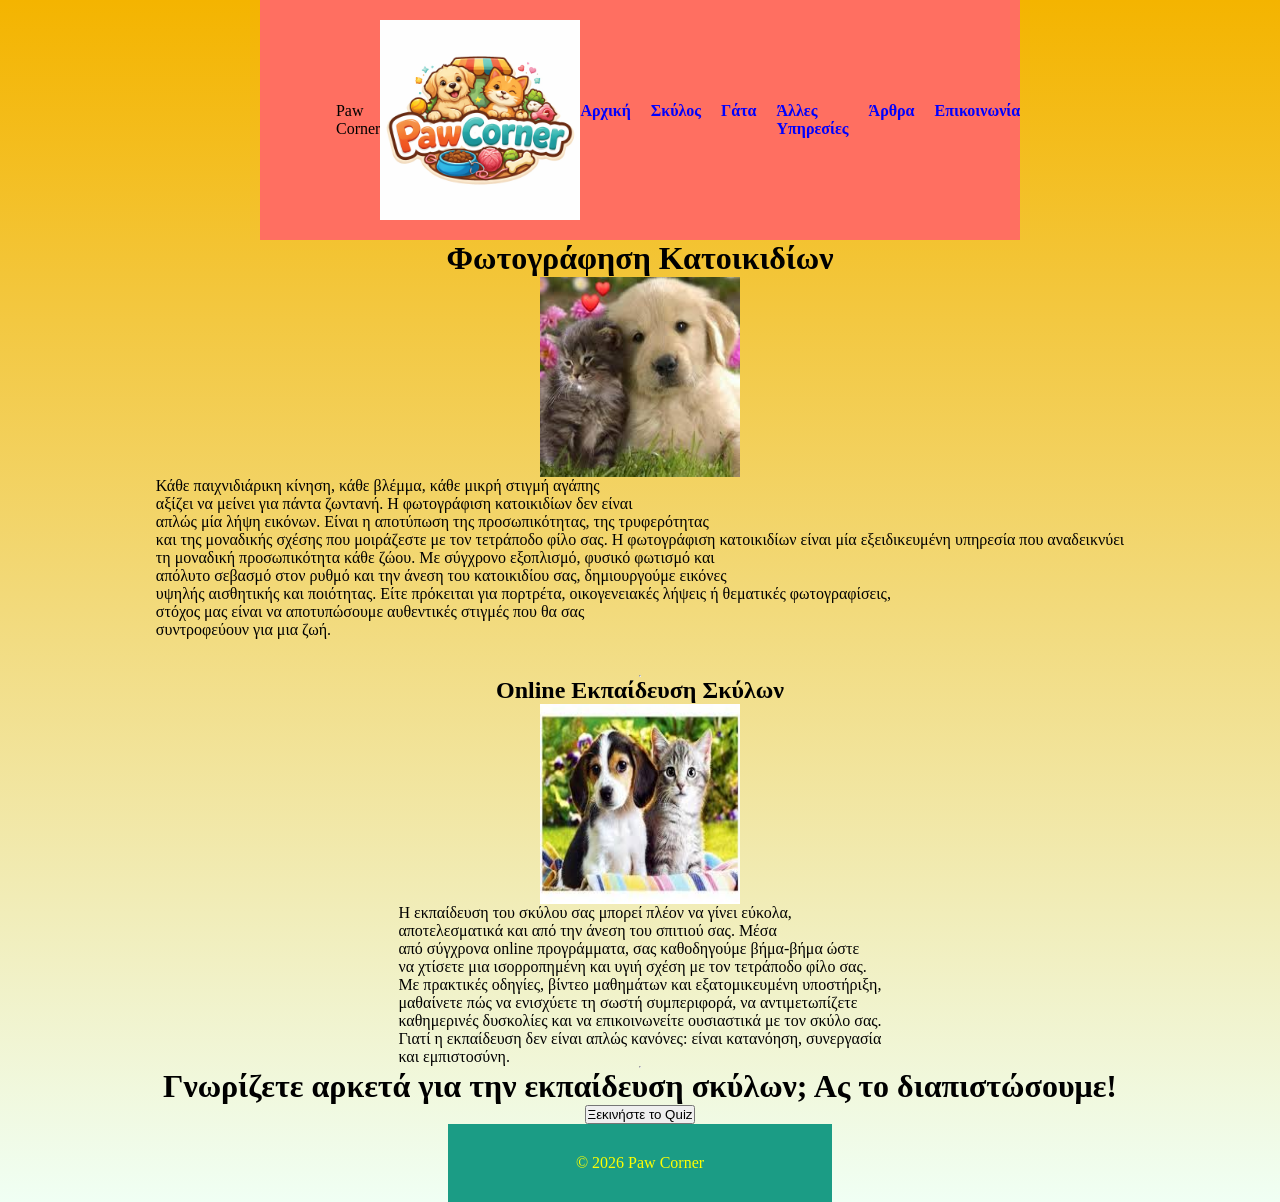
==== alles_ypiresies.html @ a90860eb "Add files via upload" ====
<!DOCTYPE html>
<html lang="el">
<head>
<title> Άλλες Υπηρεσίες </title>
<meta charset="UTF-8">
<link rel="stylesheet" href="style.css">
</head>
<body class="alles_ypiresies-page">
<header>
<nav>
<div class="logo"> Paw Corner </div>
<img src="pawcorner.jpg"width="200" height="200">

<ul>
<li> <a href="index.html"> Αρχική </a> </li>
<li> <a href="skylos.html"> Σκύλος </a> </li>
<li> <a href="gata.html"> Γάτα </a> </li>
<li> <a href="alles_ypiresies.html"> Άλλες Υπηρεσίες </a> </li>
<li> <a href="arthra.html"> Άρθρα </a></li>
<li> <a href="epikinonia.html"> Επικοινωνία </a></li>
</ul>
</nav></header>
<h1> Φωτογράφηση Κατοικιδίων </h1>
<img src="skylakia_gatakia01.jpg"width="200" height="200">
<p> Κάθε παιχνιδιάρικη κίνηση, κάθε βλέμμα, κάθε μικρή στιγμή αγάπης <br>
 αξίζει να μείνει για πάντα ζωντανή. Η φωτογράφιση κατοικιδίων δεν είναι <br>
 απλώς μία λήψη εικόνων. Είναι η αποτύπωση της προσωπικότητας, της τρυφερότητας <br>
 και της μοναδικής σχέσης που μοιράζεστε με τον τετράποδο φίλο σας. 
Η  φωτογράφιση κατοικιδίων είναι μία εξειδικευμένη υπηρεσία που αναδεικνύει<br>
τη μοναδική προσωπικότητα κάθε ζώου. Με σύγχρονο εξοπλισμό, φυσικό φωτισμό και <br>
απόλυτο σεβασμό στον ρυθμό και την άνεση του κατοικιδίου σας, δημιουργούμε εικόνες<br> 
υψηλής αισθητικής και ποιότητας.
Είτε πρόκειται για πορτρέτα, οικογενειακές λήψεις ή θεματικές φωτογραφίσεις, <br>
στόχος μας είναι να αποτυπώσουμε αυθεντικές στιγμές που θα σας <br>
συντροφεύουν για μια ζωή.</p> <br> <br>
<hr> 
<h2> Online Εκπαίδευση Σκύλων </h2>
<img src="skylakia_gatakia02.jpg"width="200" height="200">
<p> Η εκπαίδευση του σκύλου σας μπορεί πλέον να γίνει εύκολα,<br>
 αποτελεσματικά και από την άνεση του σπιτιού σας. Μέσα <br>
 από σύγχρονα online προγράμματα, σας καθοδηγούμε βήμα-βήμα ώστε <br>
 να χτίσετε μια ισορροπημένη και υγιή σχέση με τον τετράποδο φίλο σας.<br>
Με πρακτικές οδηγίες, βίντεο μαθημάτων και εξατομικευμένη υποστήριξη, <br>
μαθαίνετε πώς να ενισχύετε τη σωστή συμπεριφορά, να αντιμετωπίζετε<br>
 καθημερινές δυσκολίες και να επικοινωνείτε ουσιαστικά με τον σκύλο σας.<br>
Γιατί η εκπαίδευση δεν είναι απλώς κανόνες: είναι κατανόηση, συνεργασία <br>
 και εμπιστοσύνη. </p>
 <hr>
 <h1> Γνωρίζετε αρκετά για την εκπαίδευση σκύλων; Ας το διαπιστώσουμε! </h1>
 <button onclick="startQuiz ()"> Ξεκινήστε το Quiz </button><!-- Το onclick λέει πως όταν πατηθεί το κουμπί, θα τρέξει την συνάρτηση startQuiz -->
 <script src="quiz1.js"></script>
<footer>
<p> © 2026 Paw Corner </p>
</footer>
</body>
</html>
---- style.css ----
*{
	margin:0;
	padding:0;
	box-sizing:border-box;
}

nav {
	display:flex;
	justify-content:space-between;
	align-items: center;
	padding:20px 10%;
	background-color:#FF6F61;
}

nav ul{
	list-style:none;
	display:flex;
	gap:20px;
}

nav a {
	text-decoration:none;
	color: blue;
	font-weight: bold;
}

#hero {
	height: 100vh;
	display:flex;
	justify-content:center;
	align-items:center;
	text-align:center;
	background-image:url("pawcorner.jpg");
	background-repeat: no-repeat;
	background-size: cover;
	background-position: center;
	color: #003366;
text-shadow: 2px 2px 5px rgba(0,0,0,0.3);

}

.hero-content h1{
	font-size:48px;
	margin-bottom:20px;
}

.hero-content p {
	margin-bottom:30px;
}

.skylos-page {
	background: linear-gradient(270deg, #F4B400, #87CEEB);
color: #003366;
text-shadow: 2px 2px 5px rgba(0,0,0,0.3);
}
.skylos-page ul {
text-align:center;
p:center;
}

.diatrofi_skylos-page {
background: linear-gradient(90deg, #F4B400, #87CEEB);
}
.diatrofi_skylos-page ul {
text-align:center;
p:center;
}
.voltes_skylos-page {
background: linear-gradient(0deg, #F4B400, #87CEEB);
}
.spiti_skylos-page {
background:linear-gradient(180deg, #F4B400, #87CEEB);
}
.gata-page {
background:linear-gradient(135deg,#F0FFF4, #F4B400);
}
.gata-page ul {
text-align:center;
}
.diatrofi_gata-page {
background: linear-gradient(0deg,#F4B400,#F0FFF4);
}
.diatrofi_gata-page ul {
text-align:center;
}

.ygieini_metafora-page {
  background: linear-gradient(90deg, #F4B400,#F0FFF4);
  display: flex;
  flex-direction: column;
  align-items: center;
}

.alles_ypiresies-page {
background: linear-gradient(180deg, #F4B400,#F0FFF4);
display: flex;
  flex-direction: column;
  align-items: center;
 }

.arthra-page {
background: linear-gradient(270deg, #F4B400,#F0FFF4);
display: flex;
  flex-direction: column;
  align-items: center;
 }
.epikinonia-page{
background: linear-gradient(135deg, #F4B400,#F0FFF4);

 }

footer {
	background-color: #1B9C85;
	color: yellow;
	text-align:center;
	padding: 30px 10%;
}
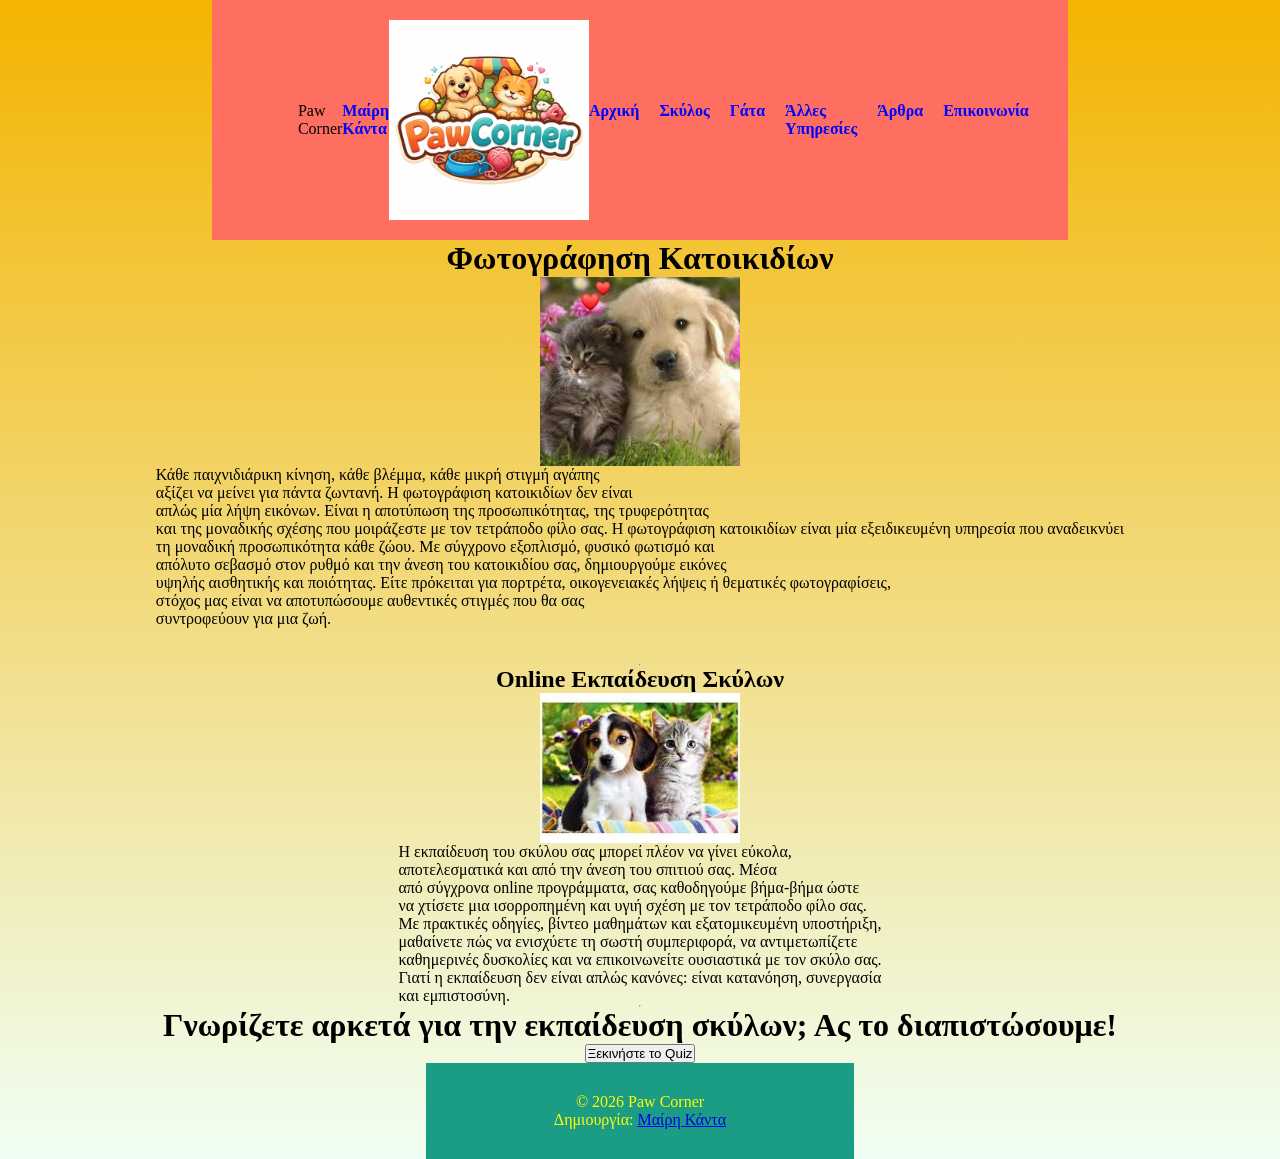
==== commit 21ffb417: "Add files via upload" ====
--- a/alles_ypiresies.html
+++ b/alles_ypiresies.html
@@ -1,57 +1,62 @@
-<!DOCTYPE html>
-<html lang="el">
-<head>
-<title> Άλλες Υπηρεσίες </title>
-<meta charset="UTF-8">
-<link rel="stylesheet" href="style.css">
-</head>
-<body class="alles_ypiresies-page">
-<header>
-<nav>
-<div class="logo"> Paw Corner </div>
-<img src="pawcorner.jpg"width="200" height="200">
-
-<ul>
-<li> <a href="index.html"> Αρχική </a> </li>
-<li> <a href="skylos.html"> Σκύλος </a> </li>
-<li> <a href="gata.html"> Γάτα </a> </li>
-<li> <a href="alles_ypiresies.html"> Άλλες Υπηρεσίες </a> </li>
-<li> <a href="arthra.html"> Άρθρα </a></li>
-<li> <a href="epikinonia.html"> Επικοινωνία </a></li>
-</ul>
-</nav></header>
-<h1> Φωτογράφηση Κατοικιδίων </h1>
-<img src="skylakia_gatakia01.jpg"width="200" height="200">
-<p> Κάθε παιχνιδιάρικη κίνηση, κάθε βλέμμα, κάθε μικρή στιγμή αγάπης <br>
- αξίζει να μείνει για πάντα ζωντανή. Η φωτογράφιση κατοικιδίων δεν είναι <br>
- απλώς μία λήψη εικόνων. Είναι η αποτύπωση της προσωπικότητας, της τρυφερότητας <br>
- και της μοναδικής σχέσης που μοιράζεστε με τον τετράποδο φίλο σας. 
-Η  φωτογράφιση κατοικιδίων είναι μία εξειδικευμένη υπηρεσία που αναδεικνύει<br>
-τη μοναδική προσωπικότητα κάθε ζώου. Με σύγχρονο εξοπλισμό, φυσικό φωτισμό και <br>
-απόλυτο σεβασμό στον ρυθμό και την άνεση του κατοικιδίου σας, δημιουργούμε εικόνες<br> 
-υψηλής αισθητικής και ποιότητας.
-Είτε πρόκειται για πορτρέτα, οικογενειακές λήψεις ή θεματικές φωτογραφίσεις, <br>
-στόχος μας είναι να αποτυπώσουμε αυθεντικές στιγμές που θα σας <br>
-συντροφεύουν για μια ζωή.</p> <br> <br>
-<hr> 
-<h2> Online Εκπαίδευση Σκύλων </h2>
-<img src="skylakia_gatakia02.jpg"width="200" height="200">
-<p> Η εκπαίδευση του σκύλου σας μπορεί πλέον να γίνει εύκολα,<br>
- αποτελεσματικά και από την άνεση του σπιτιού σας. Μέσα <br>
- από σύγχρονα online προγράμματα, σας καθοδηγούμε βήμα-βήμα ώστε <br>
- να χτίσετε μια ισορροπημένη και υγιή σχέση με τον τετράποδο φίλο σας.<br>
-Με πρακτικές οδηγίες, βίντεο μαθημάτων και εξατομικευμένη υποστήριξη, <br>
-μαθαίνετε πώς να ενισχύετε τη σωστή συμπεριφορά, να αντιμετωπίζετε<br>
- καθημερινές δυσκολίες και να επικοινωνείτε ουσιαστικά με τον σκύλο σας.<br>
-Γιατί η εκπαίδευση δεν είναι απλώς κανόνες: είναι κατανόηση, συνεργασία <br>
- και εμπιστοσύνη. </p>
- <hr>
- <h1> Γνωρίζετε αρκετά για την εκπαίδευση σκύλων; Ας το διαπιστώσουμε! </h1>
- <button onclick="startQuiz ()"> Ξεκινήστε το Quiz </button><!-- Το onclick λέει πως όταν πατηθεί το κουμπί, θα τρέξει την συνάρτηση startQuiz -->
- <script src="quiz1.js"></script>
-<footer>
-<p> © 2026 Paw Corner </p>
-</footer>
-</body>
-</html>
-
+<!DOCTYPE html>
+<html lang="el">
+<head>
+<title> Άλλες Υπηρεσίες </title>
+<meta charset="UTF-8">
+<link rel="stylesheet" href="style.css">
+</head>
+<body class="alles_ypiresies-page">
+<header>
+<nav>
+<div class="logo"> Paw Corner </div>
+     </div>
+  <div class="owner">
+    <a href="../index.html">Μαίρη Κάντα</a>
+  </div>
+<img src="pawcorner.jpg"width="200" height="200">
+
+<ul>
+<li> <a href="index.html"> Αρχική </a> </li>
+<li> <a href="skylos.html"> Σκύλος </a> </li>
+<li> <a href="gata.html"> Γάτα </a> </li>
+<li> <a href="alles_ypiresies.html"> Άλλες Υπηρεσίες </a> </li>
+<li> <a href="arthra.html"> Άρθρα </a></li>
+<li> <a href="epikinonia.html"> Επικοινωνία </a></li>
+</ul>
+</nav></header>
+<h1> Φωτογράφηση Κατοικιδίων </h1>
+<img src="skylakia_gatakia01.jpg"width="200" height="200">
+<p> Κάθε παιχνιδιάρικη κίνηση, κάθε βλέμμα, κάθε μικρή στιγμή αγάπης <br>
+ αξίζει να μείνει για πάντα ζωντανή. Η φωτογράφιση κατοικιδίων δεν είναι <br>
+ απλώς μία λήψη εικόνων. Είναι η αποτύπωση της προσωπικότητας, της τρυφερότητας <br>
+ και της μοναδικής σχέσης που μοιράζεστε με τον τετράποδο φίλο σας. 
+Η  φωτογράφιση κατοικιδίων είναι μία εξειδικευμένη υπηρεσία που αναδεικνύει<br>
+τη μοναδική προσωπικότητα κάθε ζώου. Με σύγχρονο εξοπλισμό, φυσικό φωτισμό και <br>
+απόλυτο σεβασμό στον ρυθμό και την άνεση του κατοικιδίου σας, δημιουργούμε εικόνες<br> 
+υψηλής αισθητικής και ποιότητας.
+Είτε πρόκειται για πορτρέτα, οικογενειακές λήψεις ή θεματικές φωτογραφίσεις, <br>
+στόχος μας είναι να αποτυπώσουμε αυθεντικές στιγμές που θα σας <br>
+συντροφεύουν για μια ζωή.</p> <br> <br>
+<hr> 
+<h2> Online Εκπαίδευση Σκύλων </h2>
+<img src="skylakia_gatakia02.jpg"width="200" height="200">
+<p> Η εκπαίδευση του σκύλου σας μπορεί πλέον να γίνει εύκολα,<br>
+ αποτελεσματικά και από την άνεση του σπιτιού σας. Μέσα <br>
+ από σύγχρονα online προγράμματα, σας καθοδηγούμε βήμα-βήμα ώστε <br>
+ να χτίσετε μια ισορροπημένη και υγιή σχέση με τον τετράποδο φίλο σας.<br>
+Με πρακτικές οδηγίες, βίντεο μαθημάτων και εξατομικευμένη υποστήριξη, <br>
+μαθαίνετε πώς να ενισχύετε τη σωστή συμπεριφορά, να αντιμετωπίζετε<br>
+ καθημερινές δυσκολίες και να επικοινωνείτε ουσιαστικά με τον σκύλο σας.<br>
+Γιατί η εκπαίδευση δεν είναι απλώς κανόνες: είναι κατανόηση, συνεργασία <br>
+ και εμπιστοσύνη. </p>
+ <hr>
+ <h1> Γνωρίζετε αρκετά για την εκπαίδευση σκύλων; Ας το διαπιστώσουμε! </h1>
+ <button onclick="startQuiz ()"> Ξεκινήστε το Quiz </button><!-- Το onclick λέει πως όταν πατηθεί το κουμπί, θα τρέξει την συνάρτηση startQuiz -->
+ <script src="quiz1.js"></script>
+<footer>
+<p> © 2026 Paw Corner </p>
+ <p> Δημιουργία: <a href="../index.html">Μαίρη Κάντα</a> </p>
+</footer>
+</body>
+</html>
+
--- a/style.css
+++ b/style.css
@@ -1,117 +1,151 @@
-*{
-	margin:0;
-	padding:0;
-	box-sizing:border-box;
-}
-
-nav {
-	display:flex;
-	justify-content:space-between;
-	align-items: center;
-	padding:20px 10%;
-	background-color:#FF6F61;
-}
-
-nav ul{
-	list-style:none;
-	display:flex;
-	gap:20px;
-}
-
-nav a {
-	text-decoration:none;
-	color: blue;
-	font-weight: bold;
-}
-
-#hero {
-	height: 100vh;
-	display:flex;
-	justify-content:center;
-	align-items:center;
-	text-align:center;
-	background-image:url("pawcorner.jpg");
-	background-repeat: no-repeat;
-	background-size: cover;
-	background-position: center;
-	color: #003366;
-text-shadow: 2px 2px 5px rgba(0,0,0,0.3);
-
-}
-
-.hero-content h1{
-	font-size:48px;
-	margin-bottom:20px;
-}
-
-.hero-content p {
-	margin-bottom:30px;
-}
-
-.skylos-page {
-	background: linear-gradient(270deg, #F4B400, #87CEEB);
-color: #003366;
-text-shadow: 2px 2px 5px rgba(0,0,0,0.3);
-}
-.skylos-page ul {
-text-align:center;
-p:center;
-}
-
-.diatrofi_skylos-page {
-background: linear-gradient(90deg, #F4B400, #87CEEB);
-}
-.diatrofi_skylos-page ul {
-text-align:center;
-p:center;
-}
-.voltes_skylos-page {
-background: linear-gradient(0deg, #F4B400, #87CEEB);
-}
-.spiti_skylos-page {
-background:linear-gradient(180deg, #F4B400, #87CEEB);
-}
-.gata-page {
-background:linear-gradient(135deg,#F0FFF4, #F4B400);
-}
-.gata-page ul {
-text-align:center;
-}
-.diatrofi_gata-page {
-background: linear-gradient(0deg,#F4B400,#F0FFF4);
-}
-.diatrofi_gata-page ul {
-text-align:center;
-}
-
-.ygieini_metafora-page {
-  background: linear-gradient(90deg, #F4B400,#F0FFF4);
-  display: flex;
-  flex-direction: column;
-  align-items: center;
-}
-
-.alles_ypiresies-page {
-background: linear-gradient(180deg, #F4B400,#F0FFF4);
-display: flex;
-  flex-direction: column;
-  align-items: center;
- }
-
-.arthra-page {
-background: linear-gradient(270deg, #F4B400,#F0FFF4);
-display: flex;
-  flex-direction: column;
-  align-items: center;
- }
-.epikinonia-page{
-background: linear-gradient(135deg, #F4B400,#F0FFF4);
-
- }
-
-footer {
-	background-color: #1B9C85;
-	color: yellow;
-	text-align:center;
-	padding: 30px 10%;
-}+*{
+	margin:0;
+	padding:0;
+	box-sizing:border-box;
+}
+
+nav {
+	display:flex;
+	justify-content:space-between;
+	align-items: center;
+	padding:20px 10%;
+	background-color:#FF6F61;
+}
+
+nav ul{
+	list-style:none;
+	display:flex;
+	gap:20px;
+}
+
+nav a {
+	text-decoration:none;
+	color: blue;
+	font-weight: bold;
+}
+
+#hero {
+	height: 100vh;
+	display:flex;
+	justify-content:center;
+	align-items:center;
+	text-align:center;
+	background-image:url("pawcorner.jpg");
+	background-repeat: no-repeat;
+	background-size: cover;
+	background-position: center;
+	color: #003366;
+text-shadow: 2px 2px 5px rgba(0,0,0,0.3);
+
+}
+
+.hero-content h1{
+	font-size:48px;
+	margin-bottom:20px;
+}
+
+.hero-content p {
+	margin-bottom:30px;
+}
+
+.skylos-page {
+	background: linear-gradient(270deg, #F4B400, #87CEEB);
+color: #003366;
+text-shadow: 2px 2px 5px rgba(0,0,0,0.3);
+}
+.skylos-page ul {
+text-align:center;
+p:center;
+}
+
+.diatrofi_skylos-page {
+background: linear-gradient(90deg, #F4B400, #87CEEB);
+}
+.diatrofi_skylos-page ul {
+text-align:center;
+p:center;
+}
+.voltes_skylos-page {
+background: linear-gradient(0deg, #F4B400, #87CEEB);
+}
+.spiti_skylos-page {
+background:linear-gradient(180deg, #F4B400, #87CEEB);
+}
+.gata-page {
+background:linear-gradient(135deg,#F0FFF4, #F4B400);
+}
+.gata-page ul {
+text-align:center;
+}
+.diatrofi_gata-page {
+background: linear-gradient(0deg,#F4B400,#F0FFF4);
+}
+.diatrofi_gata-page ul {
+text-align:center;
+}
+
+.ygieini_metafora-page {
+  background: linear-gradient(90deg, #F4B400,#F0FFF4);
+  display: flex;
+  flex-direction: column;
+  align-items: center;
+}
+
+.alles_ypiresies-page {
+background: linear-gradient(180deg, #F4B400,#F0FFF4);
+display: flex;
+  flex-direction: column;
+  align-items: center;
+ }
+
+.arthra-page {
+background: linear-gradient(270deg, #F4B400,#F0FFF4);
+display: flex;
+  flex-direction: column;
+  align-items: center;
+ }
+.epikinonia-page{
+background: linear-gradient(135deg, #F4B400,#F0FFF4);
+
+ }
+
+footer {
+	background-color: #1B9C85;
+	color: yellow;
+	text-align:center;
+	padding: 30px 10%;
+}
+@media (max-width:768px) {
+	nav {
+		flex-direction:column;
+		align-items:flex-start;
+		padding:15px;
+	}
+ nav ul {
+	 flex-direction:column;
+	 width:100%;
+	 gap:10px;
+	 margin-top:10px;
+ }
+ #hero {
+	 padding:20px;
+	 background-size:60%;
+	 background-position:top center;
+	 height:auto;
+}
+
+.hero-content2 {
+	height:auto;
+	padding:30px 15px;
+}
+}
+
+img {
+	max-width:100%;
+height:auto;
+}
+
+#hero,
+.hero-content2 {
+	height:auto;
+	min-height:100vh;
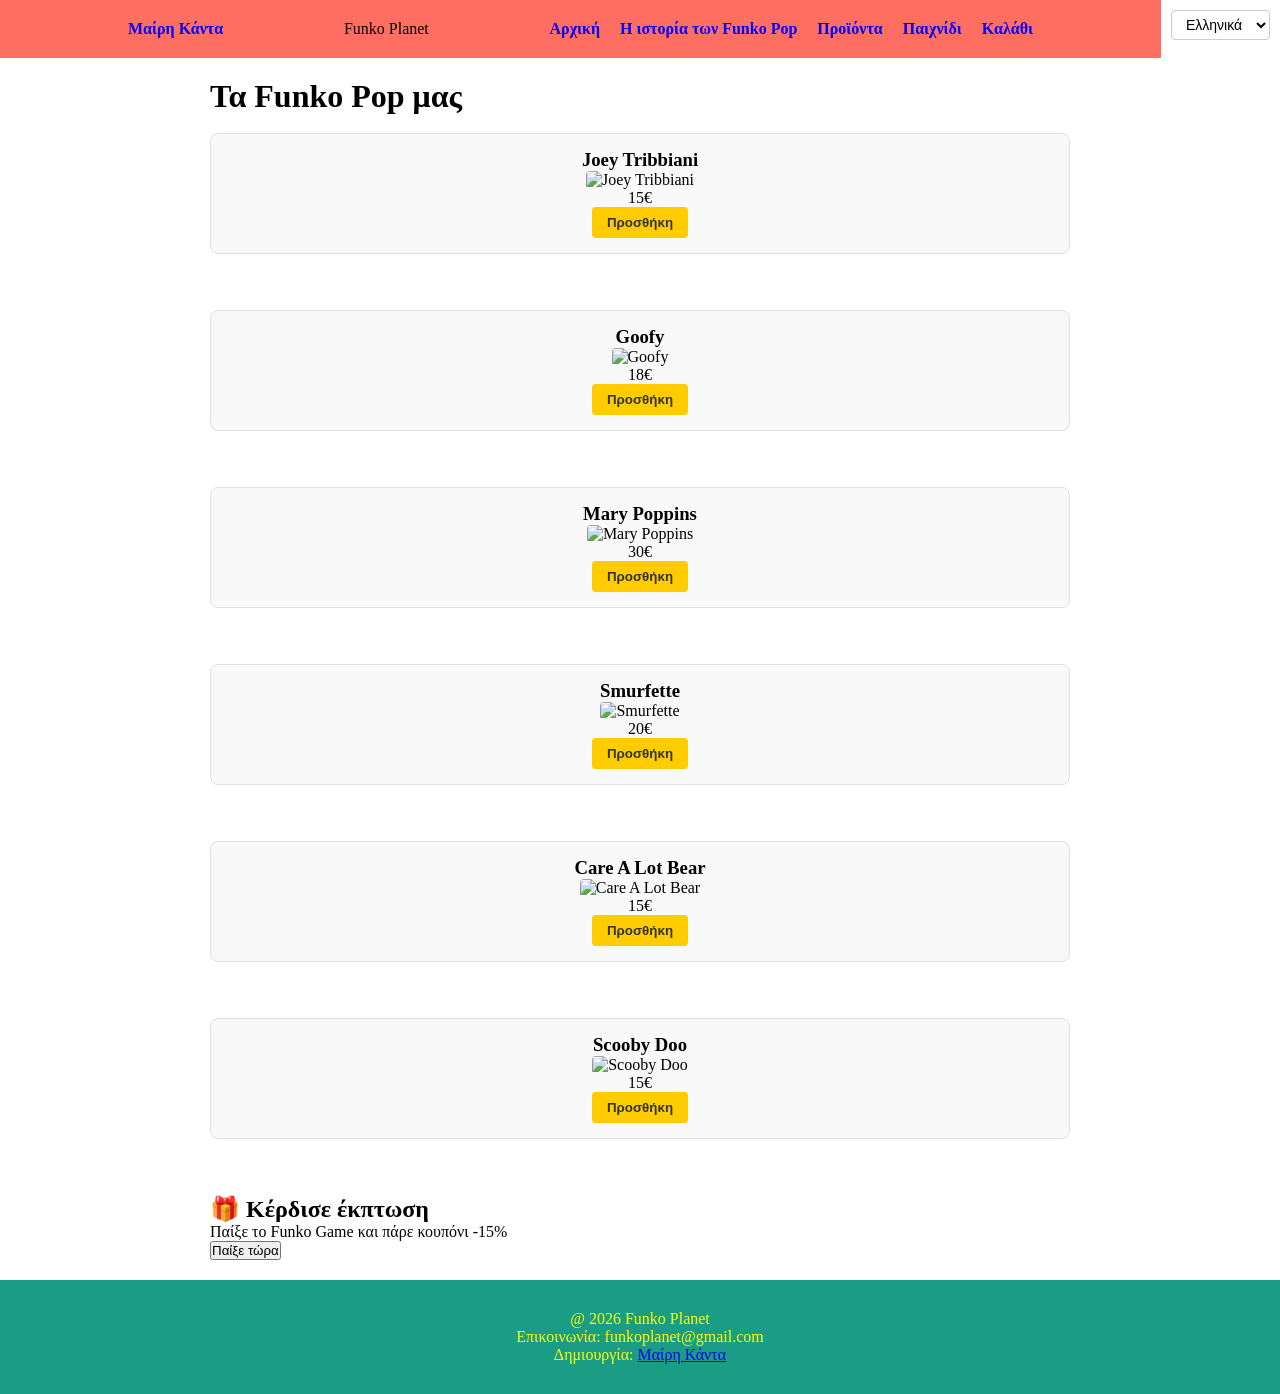
==== commit f36395d7: "Update alles_ypiresies.html" ====
--- a/alles_ypiresies.html
+++ b/alles_ypiresies.html
@@ -1,62 +1,189 @@
 <!DOCTYPE html>
 <html lang="el">
 <head>
-<title> Άλλες Υπηρεσίες </title>
+<title id="page-title"> Funko Planet </title>
 <meta charset="UTF-8">
+<meta name="viewport" content="width=device-width, initial-scale=1.0">
+<script src="script1.js"></script>
 <link rel="stylesheet" href="style.css">
+<style>
+  .translate-box {
+    float: right;
+    margin: 10px;
+  }
+  .translate-box select {
+    padding: 5px 10px;
+    font-size: 14px;
+    background: #fff;
+    border: 1px solid #ccc;
+    border-radius: 4px;
+    cursor: pointer;
+  }
+  .products-container {
+    max-width: 900px;
+    margin: 0 auto;
+    padding: 20px;
+  }
+  .product-card {
+    background: #f9f9f9;
+    padding: 15px;
+    margin-bottom: 20px;
+    border-radius: 8px;
+    border: 1px solid #e0e0e0;
+    text-align: center;
+  }
+  .product-card img {
+    border-radius: 4px;
+  }
+  .product-card button {
+    background-color: #ffcc00;
+    color: #333;
+    padding: 8px 15px;
+    border: none;
+    border-radius: 4px;
+    font-weight: bold;
+    cursor: pointer;
+  }
+  .product-card button:hover {
+    background-color: #e6b800;
+  }
+</style>
 </head>
-<body class="alles_ypiresies-page">
+<body class="proionta-page">
 <header>
+<div class="translate-box">
+  <select id="langSelect" onchange="switchLanguage(this.value)">
+    <option value="el">Ελληνικά</option>
+    <option value="en">English</option>
+  </select>
+</div>
 <nav>
-<div class="logo"> Paw Corner </div>
-     </div>
-  <div class="owner">
-    <a href="../index.html">Μαίρη Κάντα</a>
-  </div>
-<img src="pawcorner.jpg"width="200" height="200">
+ <div class="owner">
+    <a href="../index.html" id="nav-owner">Μαίρη Κάντα</a>
+  </div>  
+<div class="logo"> Funko Planet </div>
+<ul>
+<li> <a href="index.html" id="nav-home"> Αρχική </a></li>
+<li> <a href="i_istoria_ton_funkopop.html" id="nav-history"> Η ιστορία των Funko Pop </a> </li>
+<li> <a href="proionta.html" id="nav-products"> Προϊόντα </a> </li>
+<li><a href="game.php" id="nav-game"> Παιχνίδι</a></li>
+<li> <a href="kalathi.php" id="nav-cart"> Καλάθι </a></li>
+</ul>	
+</nav>
+</header>
 
-<ul>
-<li> <a href="index.html"> Αρχική </a> </li>
-<li> <a href="skylos.html"> Σκύλος </a> </li>
-<li> <a href="gata.html"> Γάτα </a> </li>
-<li> <a href="alles_ypiresies.html"> Άλλες Υπηρεσίες </a> </li>
-<li> <a href="arthra.html"> Άρθρα </a></li>
-<li> <a href="epikinonia.html"> Επικοινωνία </a></li>
-</ul>
-</nav></header>
-<h1> Φωτογράφηση Κατοικιδίων </h1>
-<img src="skylakia_gatakia01.jpg"width="200" height="200">
-<p> Κάθε παιχνιδιάρικη κίνηση, κάθε βλέμμα, κάθε μικρή στιγμή αγάπης <br>
- αξίζει να μείνει για πάντα ζωντανή. Η φωτογράφιση κατοικιδίων δεν είναι <br>
- απλώς μία λήψη εικόνων. Είναι η αποτύπωση της προσωπικότητας, της τρυφερότητας <br>
- και της μοναδικής σχέσης που μοιράζεστε με τον τετράποδο φίλο σας. 
-Η  φωτογράφιση κατοικιδίων είναι μία εξειδικευμένη υπηρεσία που αναδεικνύει<br>
-τη μοναδική προσωπικότητα κάθε ζώου. Με σύγχρονο εξοπλισμό, φυσικό φωτισμό και <br>
-απόλυτο σεβασμό στον ρυθμό και την άνεση του κατοικιδίου σας, δημιουργούμε εικόνες<br> 
-υψηλής αισθητικής και ποιότητας.
-Είτε πρόκειται για πορτρέτα, οικογενειακές λήψεις ή θεματικές φωτογραφίσεις, <br>
-στόχος μας είναι να αποτυπώσουμε αυθεντικές στιγμές που θα σας <br>
-συντροφεύουν για μια ζωή.</p> <br> <br>
-<hr> 
-<h2> Online Εκπαίδευση Σκύλων </h2>
-<img src="skylakia_gatakia02.jpg"width="200" height="200">
-<p> Η εκπαίδευση του σκύλου σας μπορεί πλέον να γίνει εύκολα,<br>
- αποτελεσματικά και από την άνεση του σπιτιού σας. Μέσα <br>
- από σύγχρονα online προγράμματα, σας καθοδηγούμε βήμα-βήμα ώστε <br>
- να χτίσετε μια ισορροπημένη και υγιή σχέση με τον τετράποδο φίλο σας.<br>
-Με πρακτικές οδηγίες, βίντεο μαθημάτων και εξατομικευμένη υποστήριξη, <br>
-μαθαίνετε πώς να ενισχύετε τη σωστή συμπεριφορά, να αντιμετωπίζετε<br>
- καθημερινές δυσκολίες και να επικοινωνείτε ουσιαστικά με τον σκύλο σας.<br>
-Γιατί η εκπαίδευση δεν είναι απλώς κανόνες: είναι κατανόηση, συνεργασία <br>
- και εμπιστοσύνη. </p>
- <hr>
- <h1> Γνωρίζετε αρκετά για την εκπαίδευση σκύλων; Ας το διαπιστώσουμε! </h1>
- <button onclick="startQuiz ()"> Ξεκινήστε το Quiz </button><!-- Το onclick λέει πως όταν πατηθεί το κουμπί, θα τρέξει την συνάρτηση startQuiz -->
- <script src="quiz1.js"></script>
-<footer>
-<p> © 2026 Paw Corner </p>
- <p> Δημιουργία: <a href="../index.html">Μαίρη Κάντα</a> </p>
+<div class="products-container">
+<h1 id="main-heading"> Τα Funko Pop μας </h1><br>
+
+<div class="product-card">
+<h3 id="prod1-title">Joey Tribbiani</h3>
+<img src="Joey_Tribbiani.jpg" width="200" height="200" alt="Joey Tribbiani">
+<p> 15€ </p>
+<button onclick="addToCart('Joey Tribbiani',15)" id="prod1-btn">Προσθήκη</button>
+</div> <br><br>
+
+<div class="product-card">
+<h3 id="prod2-title">Goofy</h3>
+<img src="Goofy.jpg" width="200" height="200" alt="Goofy">
+<p> 18€ </p>
+<button onclick="addToCart('Goofy', 18)" id="prod2-btn">Προσθήκη</button>
+</div> <br> <br>
+
+<div class="product-card">
+<h3 id="prod3-title">Mary Poppins</h3>
+<img src="Marry_Poppins.jpg" width="200" height="200" alt="Mary Poppins">
+<p> 30€ </p>
+<button onclick="addToCart('Mary Poppins',30)" id="prod3-btn">Προσθήκη</button>
+</div><br><br>
+
+<div class="product-card">
+<h3 id="prod4-title">Smurfette</h3>
+<img src="Smurfette.jpg" width="200" height="200" alt="Smurfette">
+<p> 20€ </p>
+<button onclick="addToCart('Smurfette',20)" id="prod4-btn">Προσθήκη</button>
+</div><br><br>
+
+<div class="product-card">
+<h3 id="prod5-title">Care A Lot Bear</h3>
+<img src="Care_bear.jpg" width="200" height="200" alt="Care A Lot Bear">
+<p> 15€ </p>
+<button onclick="addToCart('Care A Lot Bear',15)" id="prod5-btn">Προσθήκη</button>
+</div> <br> <br>
+
+<div class="product-card">
+<h3 id="prod6-title">Scooby Doo</h3>
+<img src="scooby_doo.jpeg" width="200" height="200" alt="Scooby Doo">
+<p> 15€ </p>
+<button onclick="addToCart('Scooby Doo', 15)" id="prod6-btn">Προσθήκη</button>
+</div> <br> <br>
+
+<div class="game-cta">
+    <h2 id="cta-title">🎁 Κέρδισε έκπτωση</h2>
+    <p id="cta-desc">Παίξε το Funko Game και πάρε κουπόνι -15%</p>
+    <a href="game.php">
+        <button id="cta-btn">Παίξε τώρα</button>
+    </a>
+</div>
+</div>
+
+<footer> 
+<div class="footer-content">
+<p> &#64; 2026 Funko Planet </p>
+<p id="footer-contact"> Επικοινωνία: funkoplanet@gmail.com </p>
+<p id="footer-creator"> Δημιουργία: <a href="../index.html">Μαίρη Κάντα</a> </p>   
+</div> 
 </footer>
+
+<script>
+  function switchLanguage(lang) {
+    if (lang === 'en') {
+      document.getElementById('page-title').innerText = "Funko Planet";
+      document.getElementById('nav-owner').innerText = "Mary Kanta";
+      document.getElementById('nav-home').innerText = "Home";
+      document.getElementById('nav-history').innerText = "History of Funko Pops";
+      document.getElementById('nav-products').innerText = "Products";
+      document.getElementById('nav-game').innerText = "Game";
+      document.getElementById('nav-cart').innerText = "Cart";
+
+      document.getElementById('main-heading').innerText = "Our Funko Pops";
+      document.getElementById('prod1-btn').innerText = "Add";
+      document.getElementById('prod2-btn').innerText = "Add";
+      document.getElementById('prod3-btn').innerText = "Add";
+      document.getElementById('prod4-btn').innerText = "Add";
+      document.getElementById('prod5-btn').innerText = "Add";
+      document.getElementById('prod6-btn').innerText = "Add";
+
+      document.getElementById('cta-title').innerText = "🎁 Win a Discount";
+      document.getElementById('cta-desc').innerText = "Play the Funko Game and get a -15% coupon";
+      document.getElementById('cta-btn').innerText = "Play Now";
+
+      document.getElementById('footer-contact').innerText = "Contact: funkoplanet@gmail.com";
+      document.getElementById('footer-creator').innerHTML = "Created by: <a href='../index.html'>Mary Kanta</a>";
+    } else {
+      document.getElementById('page-title').innerText = "Funko Planet";
+      document.getElementById('nav-owner').innerText = "Μαίρη Κάντα";
+      document.getElementById('nav-home').innerText = "Αρχική";
+      document.getElementById('nav-history').innerText = "Η ιστορία των Funko Pop";
+      document.getElementById('nav-products').innerText = "Προϊόντα";
+      document.getElementById('nav-game').innerText = "Παιχνίδι";
+      document.getElementById('nav-cart').innerText = "Καλάθι";
+
+      document.getElementById('main-heading').innerText = "Τα Funko Pop μας";
+      document.getElementById('prod1-btn').innerText = "Προσθήκη";
+      document.getElementById('prod2-btn').innerText = "Προσθήκη";
+      document.getElementById('prod3-btn').innerText = "Προσθήκη";
+      document.getElementById('prod4-btn').innerText = "Προσθήκη";
+      document.getElementById('prod5-btn').innerText = "Προσθήκη";
+      document.getElementById('prod6-btn').innerText = "Προσθήκη";
+
+      document.getElementById('cta-title').innerText = "🎁 Κέρδισε έκπτωση";
+      document.getElementById('cta-desc').innerText = "Παίξε το Funko Game και πάρε κουπόνι -15%";
+      document.getElementById('cta-btn').innerText = "Παίξε τώρα";
+
+      document.getElementById('footer-contact').innerText = "Επικοινωνία: funkoplanet@gmail.com";
+      document.getElementById('footer-creator').innerHTML = "Δημιουργία: <a href='../index.html'>Μαίρη Κάντα</a>";
+    }
+  }
+</script>
 </body>
 </html>
-
